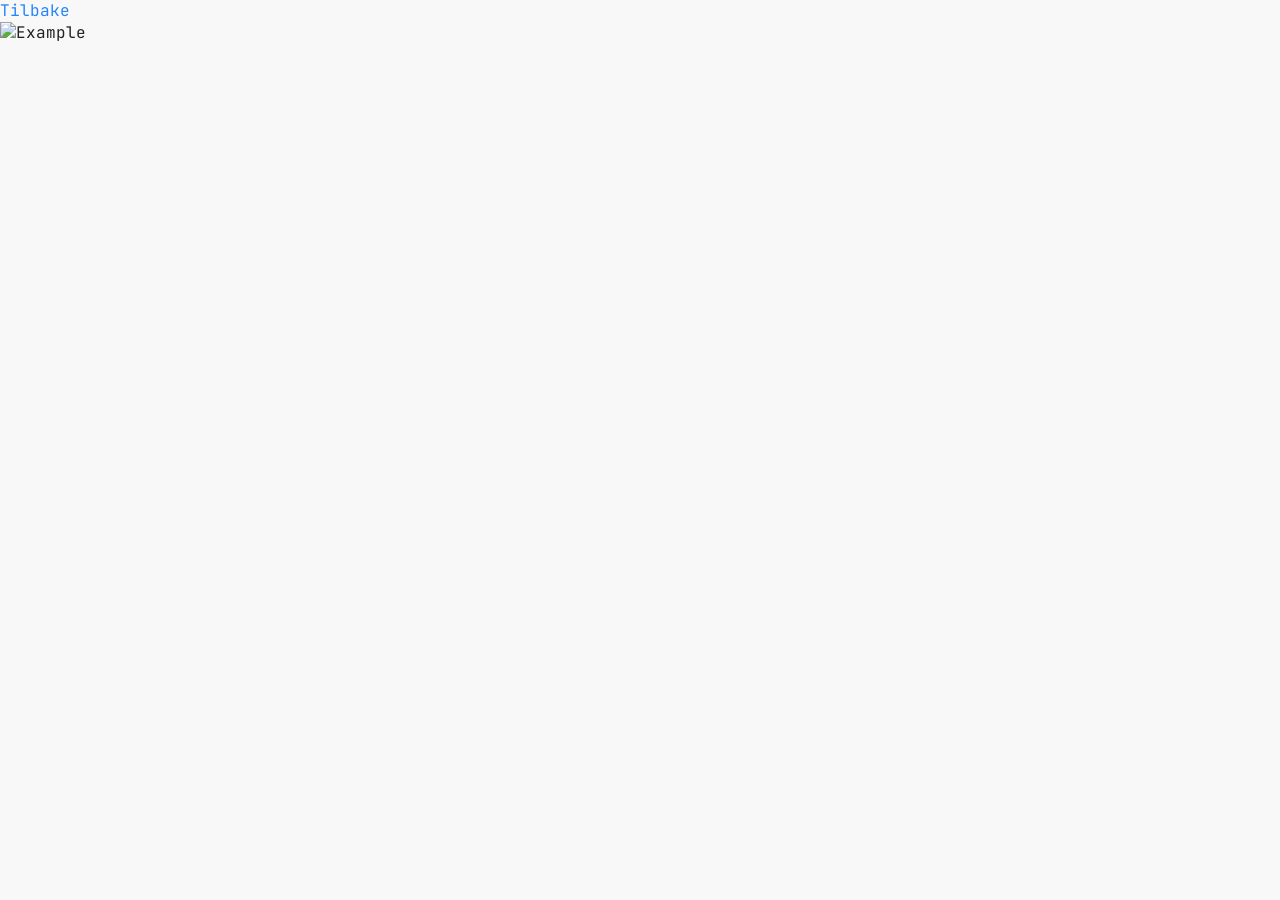
==== chart.html @ 8d06e797 "Add initial HTML structure for chart page" ====
<!doctype html>
<html>
<head>
    <title>This is the title of the webpage!</title>
    <link rel="stylesheet" href="style.css">
    <link rel="preconnect" href="https://fonts.googleapis.com">
    <link rel="preconnect" href="https://fonts.gstatic.com" crossorigin>
</head>

<body>
    <div id="wrapper">
        <a href="index.html">Tilbake</a>
        <img src="chart.png" alt="Example" style="width: 500px; height: 300;">
    </div>
</body>
</html>
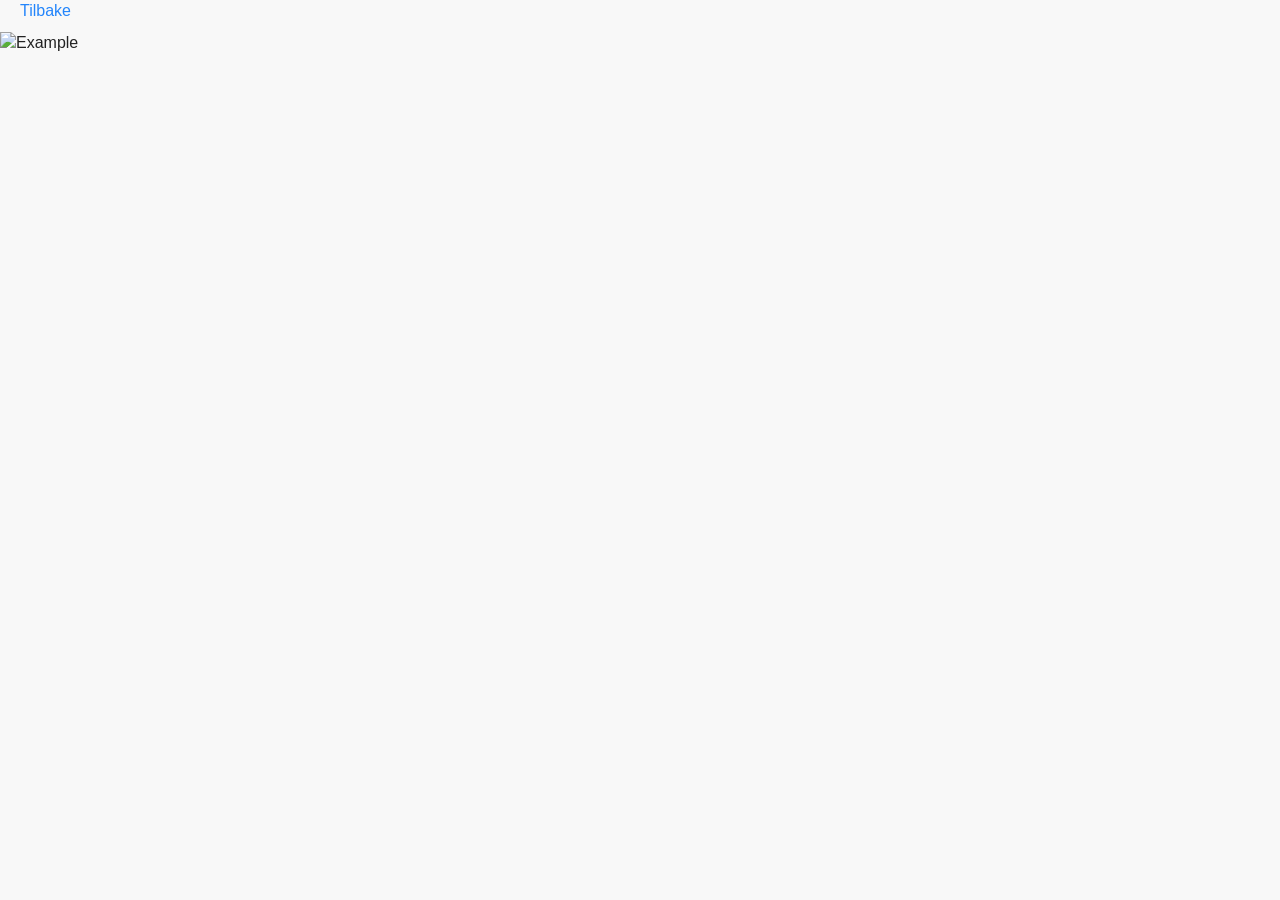
==== commit 71f30493: "Update chart.html" ====
--- a/chart.html
+++ b/chart.html
@@ -10,7 +10,7 @@
 <body>
     <div id="wrapper">
         <a href="index.html">Tilbake</a>
-        <img src="chart.png" alt="Example" style="width: 500px; height: 300;">
+        <img src="chart.png" alt="Example" style="width: 500px; height: 300px;"></img>
     </div>
 </body>
 </html>
